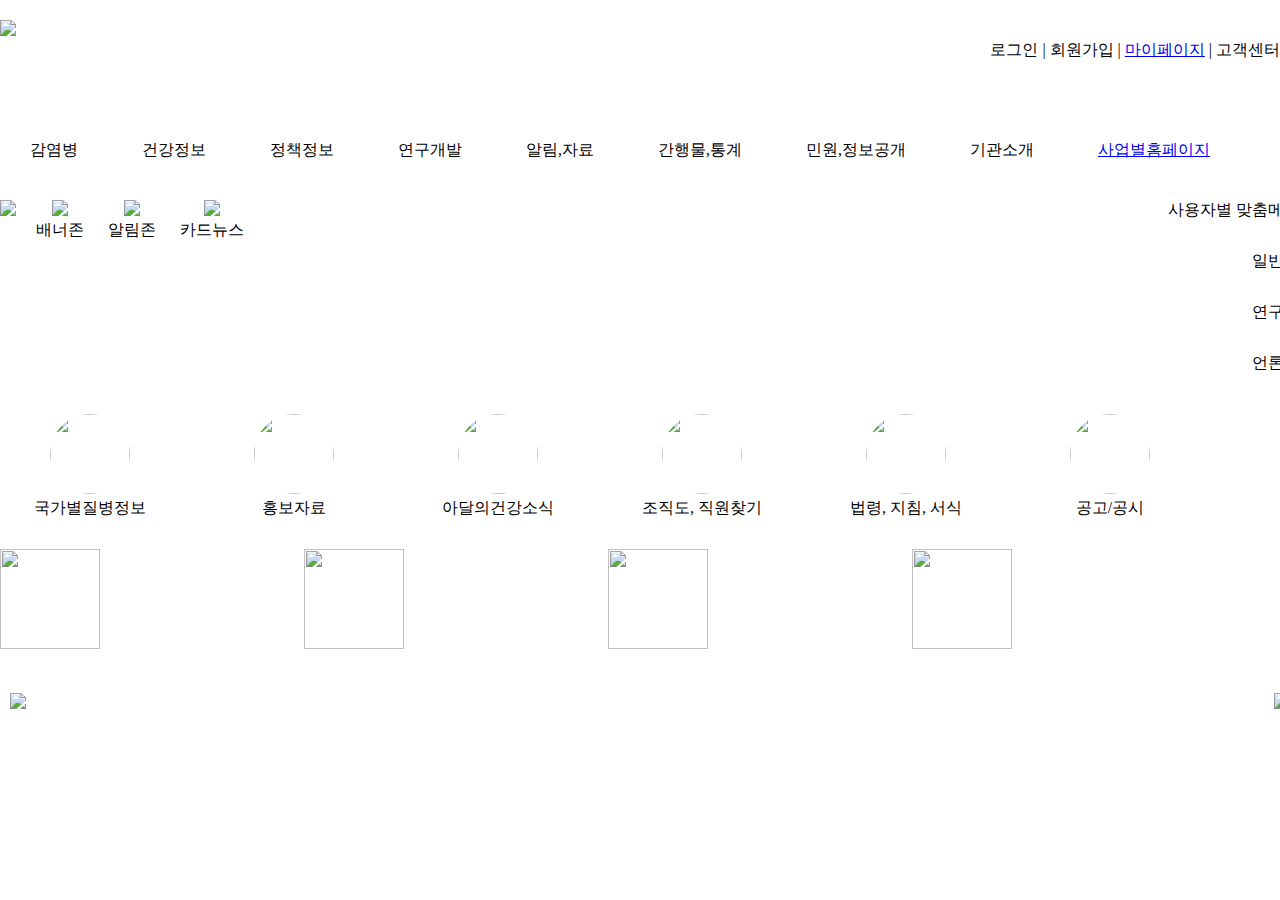
==== index.html @ 29c9410b "Update index.html" ====
<!DOCTYPE html>
<html>
<head>
	<title>프로젝트인것이다</title>
	<style type="text/css">
		* {
			padding: 0;
			margin: 0;
		}
		li {
			list-style-type: none;
		}
		.clear {
			clear: both;
		}
		#logo {
			float: left;
			margin-top: 10px;
		}
		#top {
			float: right;
			margin: 30px 20px 0 0;
		}
		#page {
			width:1300px;
			margin : auto;
			border: 0px solid red;
		}
		header {
			width: 1300px;
			height: 100px;
			margin-top: 10px;
			border : 0px solid red;
		}
		nav {
			width: 1300px;
			height: 70px;
			margin-top: 10px;
			border: 0px solid red;

		}
		nav li {
			display : inline-block;
			margin: 20px 30px;
		}
		section {
			float: left;
			margin-top: 10px;
			border: 0px solid red;
			padding-bottom: 20px;
			padding-right: 20px;	
		}

		aside {
			float: right;
			border: 0px solid red;
			margin-top: 10px;
		}
		aside li {
			text-align: right;
			margin-bottom: 30px;
		}
		footer {
			width: 1300px;
			height:100px;
			margin: 10px 0 10px 0;
			border: 0px solid red;
		}
		#sub1 {
		}
		#sub1 li {
			display: inline-block;
			text-align: center;
			padding-right: 20px;
		}
		#sub1 img:hover{
			box-shadow: 5px 5px 10px gray;
			transform: translate(5px, -5px);
		}
		#sub2 {}
		#sub2 img{
			width: 80px;
			height: 80px;
			border-radius: 50% 50%;
		}
		#sub2 li{
			display:inline-block;
			padding-right: 20px;
			text-align:center;
			width: 180px;
		}
		#sub2 img:hover{
			transform: scale(1.1);
		}
		#sub3 {}
		#sub3 li {
			display:inline-block;
			margin-right:200px;
			overflow:hidden;
		}
		#sub3 img {
			width: 100px;
			height: 100px;
			display: block;
		}
		#sub3 img:hover {
			transform: scale(1.1);
			transition: transform 1s;
		}
		#address {
			float: left;
			margin: 10px 0 0 10px;
		}
		#cutomer { 
		float: right; 
		margin: 10px 10px 0 0;
	}
	</style>
</head>
<body id="page">
	<header>
		<div id="logo">
			<img src="./img/logo.png">
		</div>
		<div id="top">
			로그인 | 회원가입 | <a href="8thassignment_20200838_JK.html"target=_blank>마이페이지</a> | 고객센터
		</div>
	</header>
	<div class="clear"></div>
	<nav>
		<ul>
			<li>감염병</li>
			<li>건강정보</li>
			<li>정책정보</li>
			<li>연구개발</li>
			<li>알림,자료</li>
			<li>간행물,통계</li>
			<li>민원,정보공개</li>
			<li>기관소개</li>
			<li><a href="타르코프 주요 사이트.html"target=_blank>사업별홈페이지</a></li>
		</ul>	
	</nav>
	<div class="clear"></div>
	<section>
		<img src="./img/main.PNG" width="1080">
		
	</section>
	<aside>
		<ul>
			<li>사용자별 맞춤메뉴</li>
			<li>일반인</li>
			<li>연구자</li>
			<li>언론인</li>
	</aside>
	<section>
		<ul id="sub1">
			<li> <img src="./img/banner1.png" width="360"> <br> 배너존</li>
			<li> <img src="./img/banner2.png" width="360"> <br> 알림존 </li>
			<li> <img src="./img/banner3.png" width="360"> <br> 카드뉴스 </li>
		</ul>
	</section>
	<section>
		<ul id="sub2">
			<li> <img src="./img/service1.png"> <br> 국가별질병정보 </li>
			<li> <img src="./img/service2.png"> <br> 홍보자료 </li>
			<li> <img src="./img/service3.png"> <br> 아달의건강소식 </li>
			<li> <img src="./img/service4.png"> <br> 조직도, 직원찾기 </li>
			<li> <img src="./img/service5.png"> <br> 법령, 지침, 서식 </li>
			<li> <img src="./img/service6.png"> <br> 공고/공시 </li>
		</ul>
	</section>
	<section id="sub3">
		<ul>
			<li> <img src="./img/sns1.png"> </li>
			<li> <img src="./img/sns2.png"> </li>
			<li> <img src="./img/sns3.png"> </li>
			<li> <img src="./img/sns4.png"> </li>
		</ul>
	</section>
	<div class="clear"></div>
	<footer>
		<div id="address">
			<img src="./img/address.png">
		</div>
		<div id="cutomer">
			<img src="./img/customer.png">
	</footer>
</body>
</html>
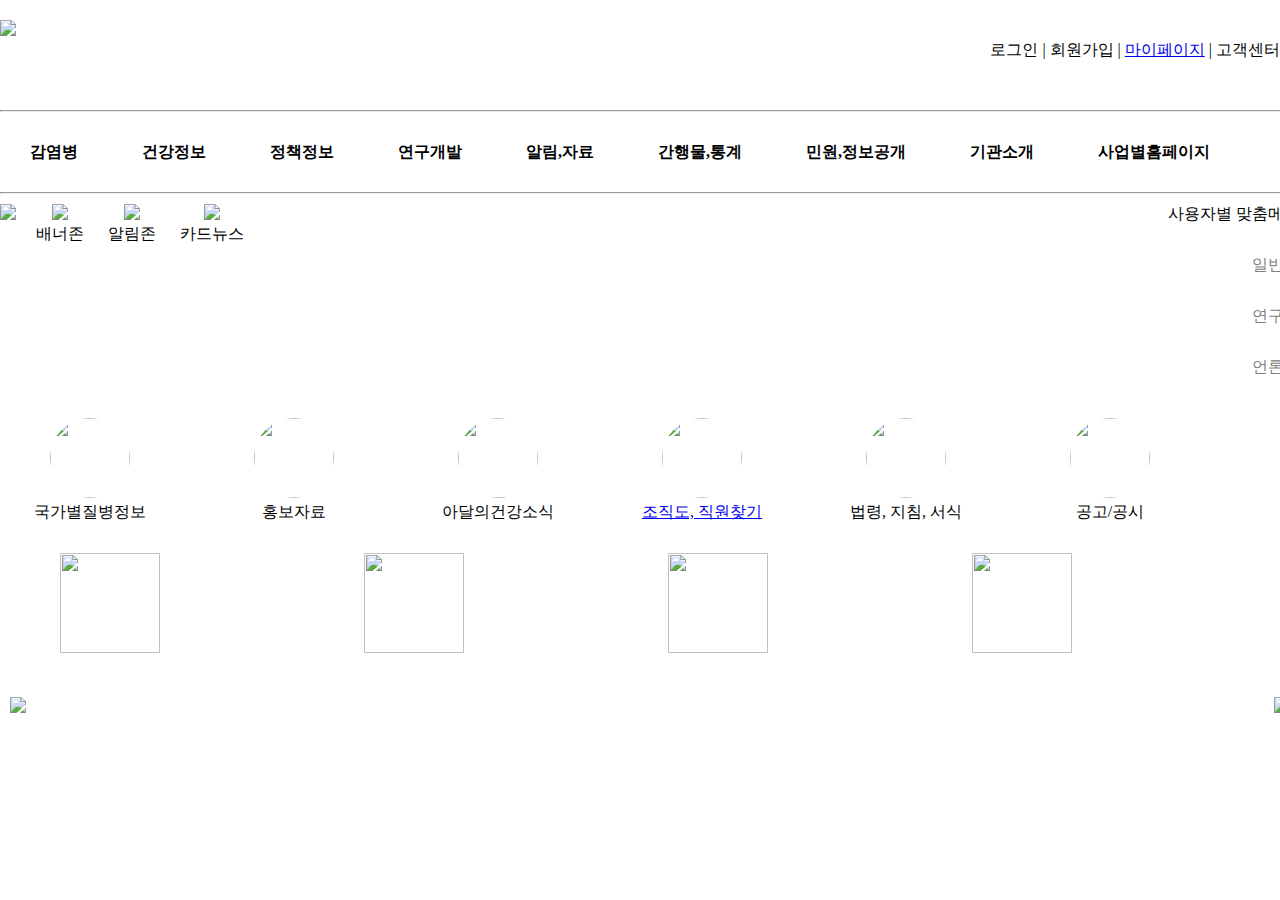
==== commit e053b5ce: "Add files via upload" ====
--- a/index.html
+++ b/index.html
@@ -2,71 +2,9 @@
 <html>
 <head>
 	<title>프로젝트인것이다</title>
-	<style type="text/css">
-		* {
-			padding: 0;
-			margin: 0;
-		}
-		li {
-			list-style-type: none;
-		}
-		.clear {
-			clear: both;
-		}
-		#logo {
-			float: left;
-			margin-top: 10px;
-		}
-		#top {
-			float: right;
-			margin: 30px 20px 0 0;
-		}
-		#page {
-			width:1300px;
-			margin : auto;
-			border: 0px solid red;
-		}
-		header {
-			width: 1300px;
-			height: 100px;
-			margin-top: 10px;
-			border : 0px solid red;
-		}
-		nav {
-			width: 1300px;
-			height: 70px;
-			margin-top: 10px;
-			border: 0px solid red;
-
-		}
-		nav li {
-			display : inline-block;
-			margin: 20px 30px;
-		}
-		section {
-			float: left;
-			margin-top: 10px;
-			border: 0px solid red;
-			padding-bottom: 20px;
-			padding-right: 20px;	
-		}
-
-		aside {
-			float: right;
-			border: 0px solid red;
-			margin-top: 10px;
-		}
-		aside li {
-			text-align: right;
-			margin-bottom: 30px;
-		}
-		footer {
-			width: 1300px;
-			height:100px;
-			margin: 10px 0 10px 0;
-			border: 0px solid red;
-		}
-		#sub1 {
+		<link rel="stylesheet" type="text/css" href="project01.css">
+		<style type="text/css">
+					#sub1 {
 		}
 		#sub1 li {
 			display: inline-block;
@@ -92,7 +30,9 @@
 		#sub2 img:hover{
 			transform: scale(1.1);
 		}
-		#sub3 {}
+		#sub3 {
+			padding-left: 60px;
+		}
 		#sub3 li {
 			display:inline-block;
 			margin-right:200px;
@@ -115,7 +55,10 @@
 		float: right; 
 		margin: 10px 10px 0 0;
 	}
-	</style>
+		#text_gray {
+			color:gray;
+		}
+		</style>
 </head>
 <body id="page">
 	<header>
@@ -126,9 +69,10 @@
 			로그인 | 회원가입 | <a href="8thassignment_20200838_JK.html"target=_blank>마이페이지</a> | 고객센터
 		</div>
 	</header>
+	<hr>
 	<div class="clear"></div>
 	<nav>
-		<ul>
+		<ul><b>
 			<li>감염병</li>
 			<li>건강정보</li>
 			<li>정책정보</li>
@@ -137,9 +81,11 @@
 			<li>간행물,통계</li>
 			<li>민원,정보공개</li>
 			<li>기관소개</li>
-			<li><a href="타르코프 주요 사이트.html"target=_blank>사업별홈페이지</a></li>
+			<li>사업별홈페이지</li>
+		</b>
 		</ul>	
 	</nav>
+	<hr>
 	<div class="clear"></div>
 	<section>
 		<img src="./img/main.PNG" width="1080">
@@ -147,10 +93,11 @@
 	</section>
 	<aside>
 		<ul>
-			<li>사용자별 맞춤메뉴</li>
-			<li>일반인</li>
+			<li>사용자별 맞춤메뉴</li><span id="align_right">
+			<span id="text_gray"><li>일반인</li>
 			<li>연구자</li>
-			<li>언론인</li>
+			<li>언론인</li></span>
+		</ul>
 	</aside>
 	<section>
 		<ul id="sub1">
@@ -164,7 +111,7 @@
 			<li> <img src="./img/service1.png"> <br> 국가별질병정보 </li>
 			<li> <img src="./img/service2.png"> <br> 홍보자료 </li>
 			<li> <img src="./img/service3.png"> <br> 아달의건강소식 </li>
-			<li> <img src="./img/service4.png"> <br> 조직도, 직원찾기 </li>
+			<li> <a href="find_employee"target=_blank><img src="./img/service4.png"> <br> 조직도, 직원찾기</a></li>
 			<li> <img src="./img/service5.png"> <br> 법령, 지침, 서식 </li>
 			<li> <img src="./img/service6.png"> <br> 공고/공시 </li>
 		</ul>
@@ -186,4 +133,4 @@
 			<img src="./img/customer.png">
 	</footer>
 </body>
-</html>
+</html>--- a/project01.css
+++ b/project01.css
@@ -0,0 +1,112 @@
+* {
+			padding: 0;
+			margin: 0;
+		}
+		li {
+			list-style-type: none;
+		}
+		.clear {
+			clear: both;
+		}
+		#logo {
+			float: left;
+			margin-top: 10px;
+		}
+		#top {
+			float: right;
+			margin: 30px 20px 0 0;
+		}
+		#page {
+			width:1300px;
+			margin : auto;
+			border: 0px solid red;
+		}
+		header {
+			width: 1300px;
+			height: 100px;
+			margin-top: 10px;
+			border : 0px solid red;
+		}
+		nav {
+			width: 1300px;
+			height: 70px;
+			margin-top: 10px;
+			border: 0px solid red;
+
+		}
+		nav li {
+			display : inline-block;
+			margin: 20px 30px;
+		}
+		section {
+			float: left;
+			margin-top: 10px;
+			border: 0px solid red;
+			padding-bottom: 20px;
+			padding-right: 20px;	
+		}
+
+		aside {
+			float: right;
+			border: 0px solid red;
+			margin-top: 10px;
+		}
+		aside li {
+			text-align: right;
+			margin-bottom: 30px;
+		}
+		footer {
+			width: 1300px;
+			height:100px;
+			margin: 10px 0 10px 0;
+			border: 0px solid red;
+		}
+		#sub1 {
+		}
+		#sub1 li {
+			display: inline-block;
+			text-align: center;
+			padding-right: 20px;
+		}
+		#sub1 img:hover{
+			box-shadow: 5px 5px 10px gray;
+			transform: translate(5px, -5px);
+		}
+		#sub2 {}
+		#sub2 img{
+			width: 80px;
+			height: 80px;
+			border-radius: 50% 50%;
+		}
+		#sub2 li{
+			display:inline-block;
+			padding-right: 20px;
+			text-align:center;
+			width: 180px;
+		}
+		#sub2 img:hover{
+			transform: scale(1.1);
+		}
+		#sub3 {}
+		#sub3 li {
+			display:inline-block;
+			margin-right:200px;
+			overflow:hidden;
+		}
+		#sub3 img {
+			width: 100px;
+			height: 100px;
+			display: block;
+		}
+		#sub3 img:hover {
+			transform: scale(1.1);
+			transition: transform 1s;
+		}
+		#address {
+			float: left;
+			margin: 10px 0 0 10px;
+		}
+		#cutomer { 
+		float: right; 
+		margin: 10px 10px 0 0;
+	}